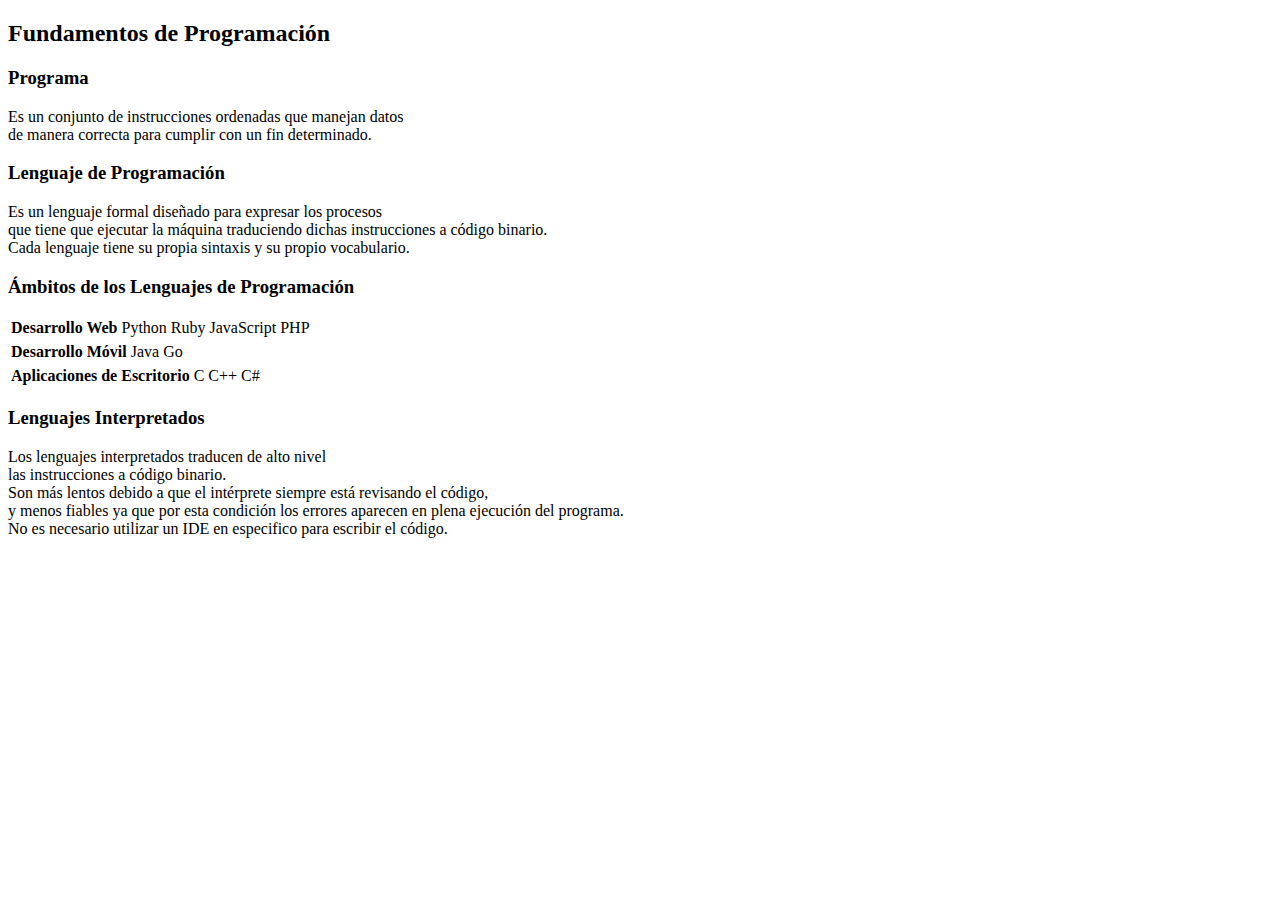
==== html/fundamentos.html @ ddad8485 "Edit HTML Document" ====
<!DOCTYPE html>
<html lang="en">
<head>
    <meta charset="UTF-8">
    <meta http-equiv="X-UA-Compatible" content="IE=edge">
    <meta name="viewport" content="width=device-width, initial-scale=1.0">
    <title>Fundamentos de Programación</title>
</head>
<body>
    <div>
    <section class="main">
        <article class="titulo" id="titulo">
            <h2>Fundamentos de Programación</h2>
        <article class="articulo" id="articulo">
            <h3>Programa</h3>
            <p>Es un conjunto de instrucciones ordenadas que manejan datos
                <br />
                de manera correcta para cumplir con un fin determinado.
            </p>
        </article>
        <article class="articulo" id="articulo">
            <h3>Lenguaje de Programación</h3>
            <p>Es un lenguaje formal diseñado para expresar los procesos
                <br />
                que tiene que ejecutar la máquina traduciendo dichas instrucciones a código binario. 
                <br />
                Cada lenguaje tiene su propia sintaxis y su propio vocabulario. 
            </p>
        </article>
            <article class="articulo" id="articulo">
            <h3>Ámbitos de los Lenguajes de Programación</h3>
            <table> 
                <tr>  
                   <th>Desarrollo Web</th>
                   <td>Python</td>
                   <td>Ruby</td>
                   <td>JavaScript</td>
                   <td>PHP</td>  
                </tr>
            </table>
            <table> 
                <tr>
                   <th>Desarrollo Móvil</th>  
                   <td>Java</td>
                   <td>Go</td>  
                </tr>
            </table>
            <table>
                <tr>
                    <th>Aplicaciones de Escritorio</th>
                    <td>C</td>
                    <td>C++</td>
                    <td>C#</td>
                </tr>
            </table>
        </article>
            <article class="articulo" id="articulo">
            <h3>Lenguajes Interpretados</h3>
            <p>Los lenguajes interpretados traducen de alto nivel 
                <br />
                las instrucciones a código binario. 
                <br />
                Son más lentos debido a que el intérprete siempre está revisando el código, 
                <br />
                y menos fiables ya que por esta condición los errores aparecen en plena ejecución del programa. 
                <br />
                No es necesario utilizar un IDE en especifico para escribir el código. </p>
        </article>
    </div>
</body>
</html>
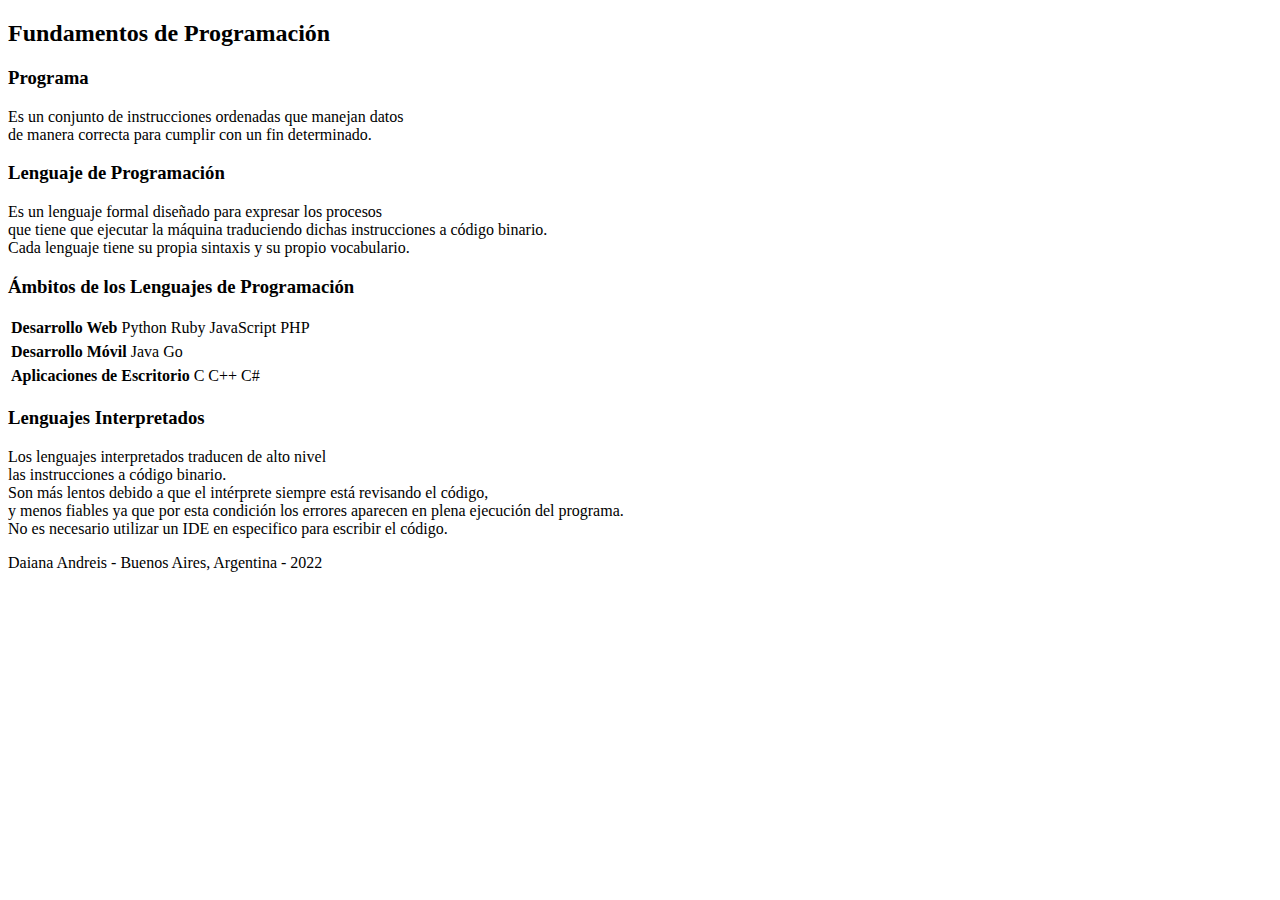
==== commit 5fa62a04: "Edited" ====
--- a/html/fundamentos.html
+++ b/html/fundamentos.html
@@ -27,7 +27,7 @@
                 Cada lenguaje tiene su propia sintaxis y su propio vocabulario. 
             </p>
         </article>
-            <article class="articulo" id="articulo">
+        <article class="articulo" id="articulo">
             <h3>Ámbitos de los Lenguajes de Programación</h3>
             <table> 
                 <tr>  
@@ -54,7 +54,7 @@
                 </tr>
             </table>
         </article>
-            <article class="articulo" id="articulo">
+        <article class="articulo" id="articulo">
             <h3>Lenguajes Interpretados</h3>
             <p>Los lenguajes interpretados traducen de alto nivel 
                 <br />
@@ -66,6 +66,9 @@
                 <br />
                 No es necesario utilizar un IDE en especifico para escribir el código. </p>
         </article>
+        <footer class="pieDePagina">
+            <p>Daiana Andreis - Buenos Aires, Argentina - 2022</p>
+        </footer>
     </div>
 </body>
 </html>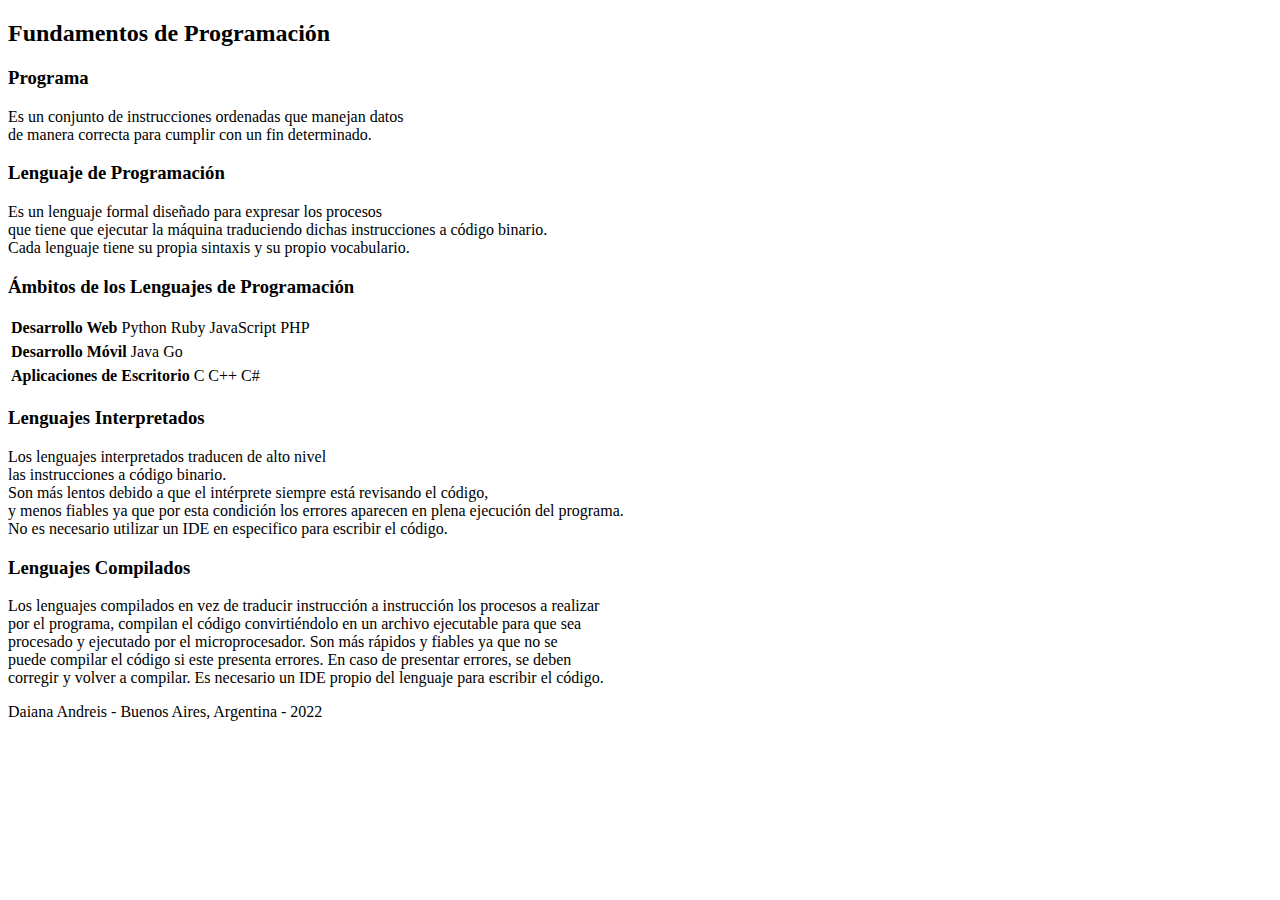
==== commit 5f766720: "Edited" ====
--- a/html/fundamentos.html
+++ b/html/fundamentos.html
@@ -4,21 +4,21 @@
     <meta charset="UTF-8">
     <meta http-equiv="X-UA-Compatible" content="IE=edge">
     <meta name="viewport" content="width=device-width, initial-scale=1.0">
+    <link rel="stylesheet" type="text/css" href="C:\Users\daian\Desktop\Development-Web_Front-End\css\fundamentos css.css" />
     <title>Fundamentos de Programación</title>
 </head>
 <body>
     <div>
     <section class="main">
-        <article class="titulo" id="titulo">
-            <h2>Fundamentos de Programación</h2>
-        <article class="articulo" id="articulo">
+        <h2>Fundamentos de Programación</h2>
+          <article class="articulo">
             <h3>Programa</h3>
             <p>Es un conjunto de instrucciones ordenadas que manejan datos
                 <br />
                 de manera correcta para cumplir con un fin determinado.
             </p>
-        </article>
-        <article class="articulo" id="articulo">
+          </article>
+          <article class="articulo">
             <h3>Lenguaje de Programación</h3>
             <p>Es un lenguaje formal diseñado para expresar los procesos
                 <br />
@@ -26,8 +26,8 @@
                 <br />
                 Cada lenguaje tiene su propia sintaxis y su propio vocabulario. 
             </p>
-        </article>
-        <article class="articulo" id="articulo">
+          </article>
+          <article class="articulo">
             <h3>Ámbitos de los Lenguajes de Programación</h3>
             <table> 
                 <tr>  
@@ -53,8 +53,8 @@
                     <td>C#</td>
                 </tr>
             </table>
-        </article>
-        <article class="articulo" id="articulo">
+          </article>
+          <article class="articulo"> 
             <h3>Lenguajes Interpretados</h3>
             <p>Los lenguajes interpretados traducen de alto nivel 
                 <br />
@@ -65,7 +65,20 @@
                 y menos fiables ya que por esta condición los errores aparecen en plena ejecución del programa. 
                 <br />
                 No es necesario utilizar un IDE en especifico para escribir el código. </p>
-        </article>
+          </article>
+          <article class="articulo">
+            <h3>Lenguajes Compilados</h3>
+            <p>Los lenguajes compilados en vez de traducir instrucción a instrucción los procesos a realizar 
+                <br />
+                por el programa, compilan el código convirtiéndolo en un archivo ejecutable para que sea 
+                <br />
+                procesado y ejecutado por el microprocesador. Son más rápidos y fiables ya que no se
+                <br />
+                puede compilar el código si este presenta errores. En caso de presentar errores, se deben 
+                <br />
+                corregir y volver a compilar. Es necesario un IDE propio del lenguaje para escribir el código. </p>
+          </article>
+        </section>
         <footer class="pieDePagina">
             <p>Daiana Andreis - Buenos Aires, Argentina - 2022</p>
         </footer>
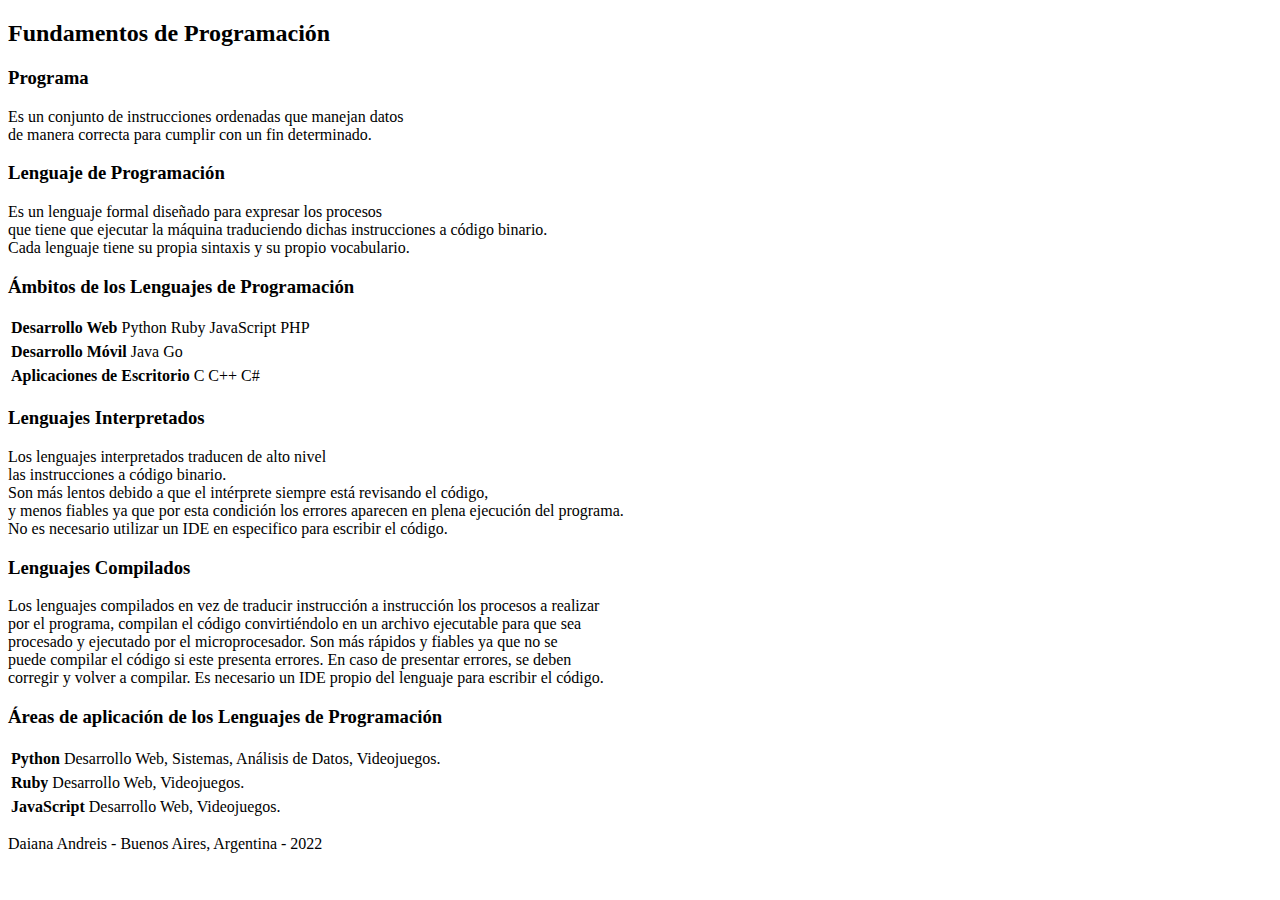
==== commit 6f63a827: "Edited" ====
--- a/html/fundamentos.html
+++ b/html/fundamentos.html
@@ -78,6 +78,23 @@
                 <br />
                 corregir y volver a compilar. Es necesario un IDE propio del lenguaje para escribir el código. </p>
           </article>
+          <article class="articulo">
+            <h3>Áreas de aplicación de los Lenguajes de Programación</h3>
+            <table>
+                <tr>
+                    <th>Python</th>
+                    <td>Desarrollo Web, Sistemas, Análisis de Datos, Videojuegos.</td>
+                </tr>
+            </table>
+            <table>
+                <th>Ruby</th>
+                <td>Desarrollo Web, Videojuegos.</td>
+            </table>
+            <table>
+                <th>JavaScript</th>
+                <td>Desarrollo Web, Videojuegos.</td>
+            </table>
+          </article>
         </section>
         <footer class="pieDePagina">
             <p>Daiana Andreis - Buenos Aires, Argentina - 2022</p>
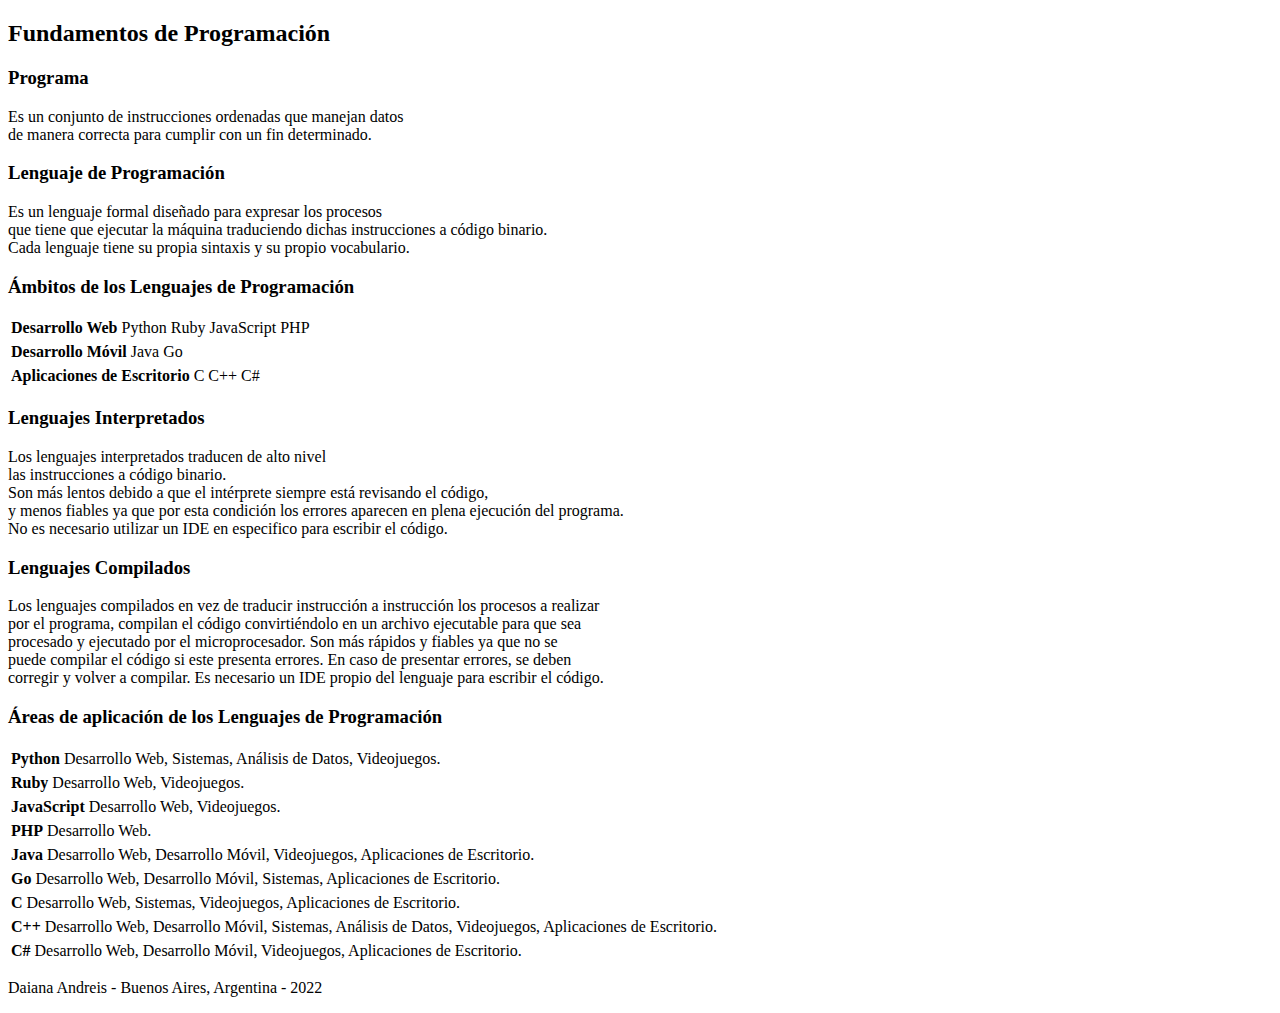
==== commit ddc97227: "Edited" ====
--- a/html/fundamentos.html
+++ b/html/fundamentos.html
@@ -94,6 +94,30 @@
                 <th>JavaScript</th>
                 <td>Desarrollo Web, Videojuegos.</td>
             </table>
+            <table>
+                <th>PHP</th>
+                <td>Desarrollo Web.</td>
+            </table>
+            <table>
+                <th>Java</th>
+                <td>Desarrollo Web, Desarrollo Móvil, Videojuegos, Aplicaciones de Escritorio.</td>
+            </table>
+            <table>
+                <th>Go</th>
+                <td>Desarrollo Web, Desarrollo Móvil, Sistemas, Aplicaciones de Escritorio.</td>
+            </table>
+            <table>
+                <th>C</th>
+                <td>Desarrollo Web, Sistemas, Videojuegos, Aplicaciones de Escritorio.</td>
+            </table>
+            <table>
+                <th>C++</th>
+                <td>Desarrollo Web, Desarrollo Móvil, Sistemas, Análisis de Datos, Videojuegos, Aplicaciones de Escritorio.</td>
+            </table>
+            <table>
+                <th>C#</th>
+                <td>Desarrollo Web, Desarrollo Móvil, Videojuegos, Aplicaciones de Escritorio. </td>
+            </table>
           </article>
         </section>
         <footer class="pieDePagina">
